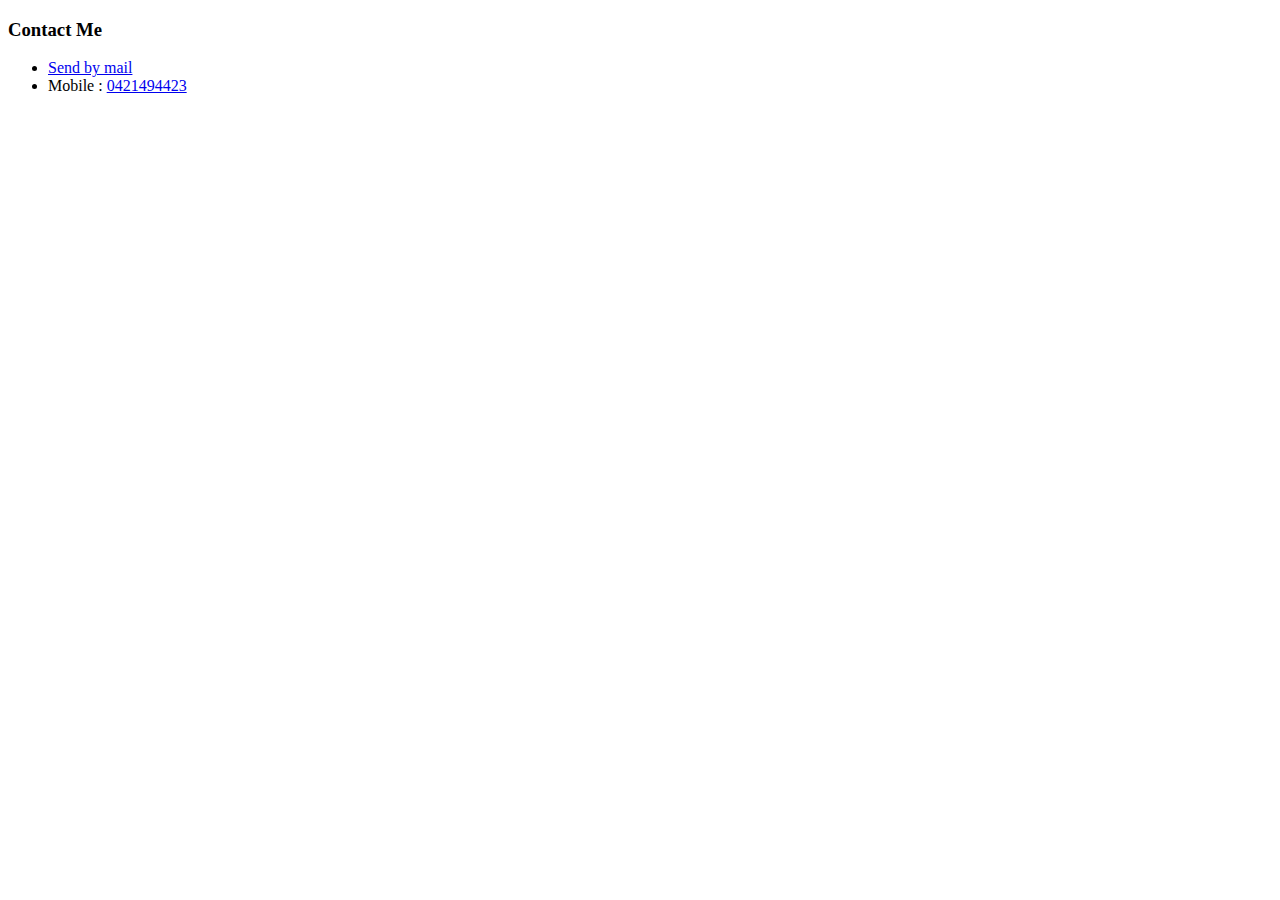
==== contact.html @ d4fa8103 "First public website" ====
<!DOCTYPE html>
<html lang="en">
<head>
    <meta charset="UTF-8">
    <meta name="viewport" content="width=device-width, initial-scale=1.0">
    <title>Document</title>
</head>
<body>
    <h3>Contact Me</h3>
    <ul>
        <li><a href="mailto:waghela237@gmail.com">Send by mail</a></li>
        <li>Mobile : <a href="tel:+61421494423">0421494423</a></li>
    </ul>
</body>
</html>
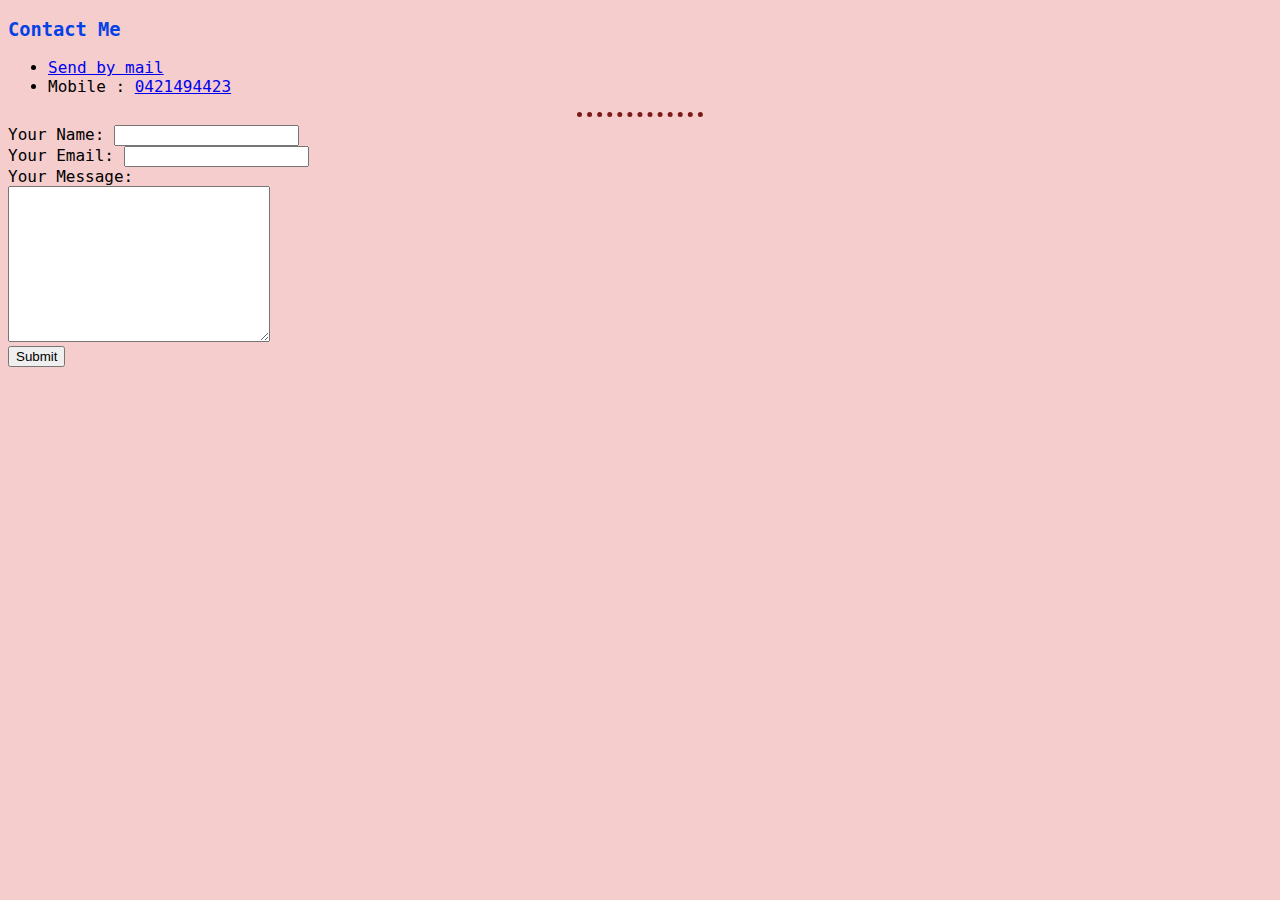
==== commit 1bd78abd: "Add files via upload" ====
--- a/contact.html
+++ b/contact.html
@@ -4,6 +4,7 @@
     <meta charset="UTF-8">
     <meta name="viewport" content="width=device-width, initial-scale=1.0">
     <title>Document</title>
+    <link rel="stylesheet" href="css/style.css">
 </head>
 <body>
     <h3>Contact Me</h3>
@@ -11,5 +12,16 @@
         <li><a href="mailto:waghela237@gmail.com">Send by mail</a></li>
         <li>Mobile : <a href="tel:+61421494423">0421494423</a></li>
     </ul>
+    <hr>
+    <form action="mailto:waghela237@gmail.com" method="POST" enctype="text/plain"> 
+        <label>Your Name:</label>
+        <input type="text" name="theName"><br>
+        <label>Your Email:</label>
+        <input type="email" name="theEmail"><br>
+        <label>Your Message:</label><br>
+        <textarea rows="10" cols="30" name="theMessage"></textarea><br>
+        <input type="submit">
+
+    </form>
 </body>
 </html>--- a/css/style.css
+++ b/css/style.css
@@ -0,0 +1,20 @@
+body{
+    background-color: rgb(245, 205, 205);
+    font-family: 'Cutive Mono', monospace;
+}
+
+hr{
+    border-color: rgb(124, 25, 25);
+    border-style: none;
+    border-top-style: dotted;
+    border-width: 5px;
+    width: 10%;
+}
+
+h1{
+    color: #25ad43;
+}
+
+h3{
+    color: #0541e6;
+}